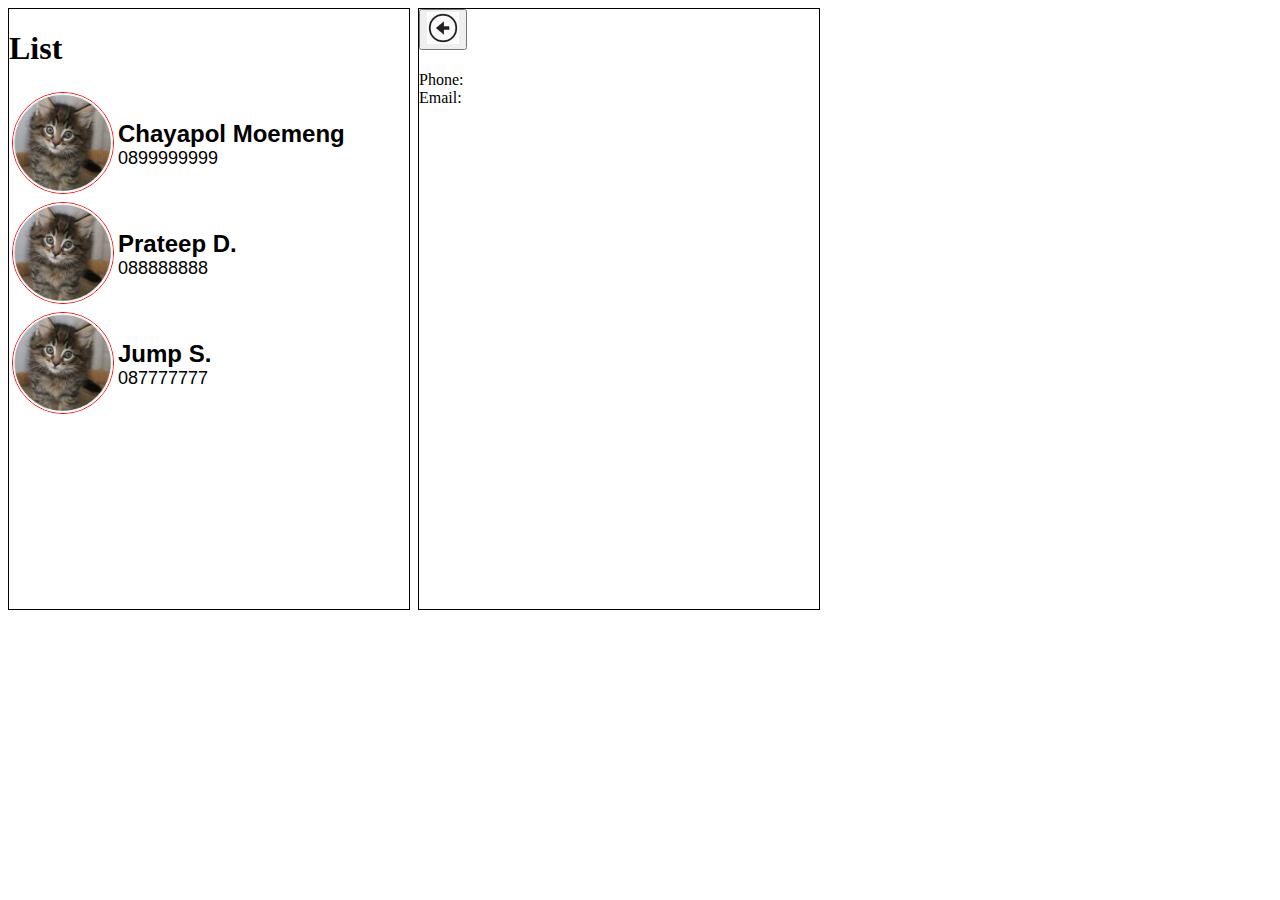
==== code/javascript/02-oop/contact-app-02/index.html @ 3b98f696 "Merge branch 'master' of https://github.com/mchayapol/aucs-hybrid-dev" ====
<!DOCTYPE html>
<head>
    <title>Contacts</title>
<script src="contact.js"></script>
<script>


    function restoreUI() {
        var divList = document.getElementById('divList');
        divList.style.display = "block";
        var divDetails = document.getElementById('divDetails');
        divDetails.style.marginLeft = "420px";
    }

    var currentContact;
var c1 = new Contact('Chayapol','Moemeng','0899999999');
var c2 = new Contact('Prateep', 'D.', '088888888');
var c3 = new Contact('Jump', 'S.', '087777777');
c1.picture = 'avatar.png';
c2.picture = 'avatar.png';
c3.picture = 'avatar.png';

var list = [];  // create an array / list
list[0] = c1;
list[1] = c2;
list[2] = c3;

console.log(c1.fullname());
c1.sayHello();
c1.sayHi();

</script>
<style>
#divList, #divDetails {
	border: 1px solid black;
	width: 400px;
	height: 600px;
}

#divList {
	float: left;
}

#divDetails {
	margin-left: 410px;
    z-index: 999;
}

    .avatar {
        border: 1px solid red;
        width: 100px;
        height: 100px;
        border-radius: 50%;
    }

    .fullname {
        font: bold 24px arial;
    }

    .phone {
        font: normal 18px arial;
    }
</style>
</head>
<html>
<body>
    <div id="divList">
        <h1>List</h1>
        <table id="tabList">
        </table>
        <span id="spanList">

        </span>
    </div>

    <div id="divDetails">
        <button onclick="restoreUI()" id="btnBack"><img width="32px" src="back.jpg" /></button>
        <h1><span id="spanFullname"></span></h1>
        Phone: <span id="spanPhone"></span><br />
        Email: <span id="spanEmail"></span>
        <span id="spanDetails">
        </span>
    </div>
    <script>
        // Populate list into table
        console.log(list.length);
        var tabList = document.getElementById('tabList');
        //for (var i = 0; i < list.length; i++) {
        for(var i in list) {
            var r = tabList.insertRow(tabList.rows.length);
            r.onclick = function () {
                var divList = document.getElementById('divList');
                divList.style.display = "none";
                var divDetails = document.getElementById('divDetails');
                divDetails.style.marginLeft = "0px";


                console.log('clicked '+i);
                currentContact = list[this.rowIndex];
                document.getElementById('spanFullname').innerHTML = list[this.rowIndex].fullname();
                document.getElementById('spanPhone').innerHTML = list[this.rowIndex].phone;
                document.getElementById('spanEmail').innerHTML = list[this.rowIndex].email;
            };
            c0 = r.insertCell(0);
            c1 = r.insertCell(1);
            c0.innerHTML = "<img src='" + list[i].picture + "' class='avatar'>";
            c1.innerHTML = "<span class='fullname'>" + list[i].fullname() + "</span><br>" +
                           "<span class='phone'>" + list[i].phone + "</span>";
        }

    </script>
</body>

</html>
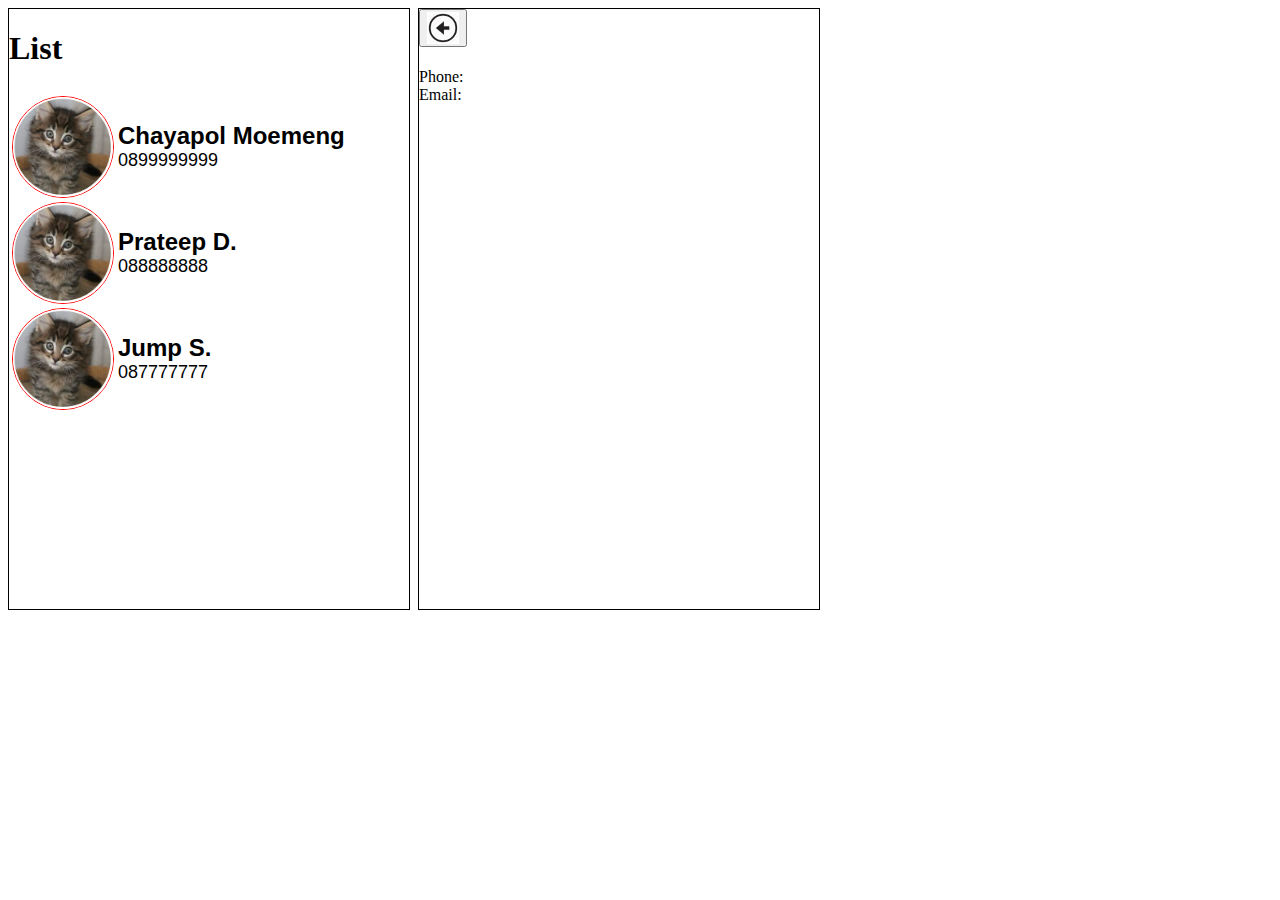
==== commit 60218029: "Merge branch 'master' of https://github.com/mchayapol/aucs-hybrid-dev" ====
--- a/code/javascript/02-oop/contact-app-02/index.html
+++ b/code/javascript/02-oop/contact-app-02/index.html
@@ -1,9 +1,10 @@
-<!DOCTYPE html>
+<!DCOTYPE html>
 <head>
     <title>Contacts</title>
-<script src="contact.js"></script>
+<script src="js/contact.js"></script>
+<script src="js/jquery-1.11.3.min.js"></script>
+
 <script>
-
 
     function restoreUI() {
         var divList = document.getElementById('divList');
@@ -29,7 +30,36 @@
 c1.sayHello();
 c1.sayHi();
 
-</script>
+        $(document).ready(function () {
+            // Populate list into table
+            console.log(list.length);
+
+            for (var i in list) {
+                // refer to the new row recently created
+                $('#tabList tr:last')
+                    .after("<tr><td><img src='" + list[i].picture + "' class='avatar'></td>" +
+                           "<td><span class='fullname'>" + list[i].fullname() + "</span><br>" +
+                           "<span class='phone'>" + list[i].phone + "</span></td></tr>");
+                $('#tabList tr:last').click(function () {
+                    $('#divList').css(
+                        { 'display' : 'none' }
+                    );
+                    $('#divDetails').css({ 'margin-left' : '0px'});
+
+                    console.log('clicked ' + i);
+                    currentContact = list[this.rowIndex];
+                    $('#imgAvatar').attr('src', list[this.rowIndex].picture);
+                    $('#spanFullname').html(list[this.rowIndex].fullname());
+                    $('#spanPhone').html(list[this.rowIndex].phone);
+                    $('#spanEmail').html(list[this.rowIndex].email);
+                });
+
+            }
+
+        });
+
+
+    </script>
 <style>
 #divList, #divDetails {
 	border: 1px solid black;
@@ -67,6 +97,7 @@
     <div id="divList">
         <h1>List</h1>
         <table id="tabList">
+            <tr><td></td><td></td></tr>
         </table>
         <span id="spanList">
 
@@ -76,39 +107,13 @@
     <div id="divDetails">
         <button onclick="restoreUI()" id="btnBack"><img width="32px" src="back.jpg" /></button>
         <h1><span id="spanFullname"></span></h1>
+        <img id="imgAvatar" /><br />
         Phone: <span id="spanPhone"></span><br />
         Email: <span id="spanEmail"></span>
         <span id="spanDetails">
         </span>
     </div>
-    <script>
-        // Populate list into table
-        console.log(list.length);
-        var tabList = document.getElementById('tabList');
-        //for (var i = 0; i < list.length; i++) {
-        for(var i in list) {
-            var r = tabList.insertRow(tabList.rows.length);
-            r.onclick = function () {
-                var divList = document.getElementById('divList');
-                divList.style.display = "none";
-                var divDetails = document.getElementById('divDetails');
-                divDetails.style.marginLeft = "0px";
 
-
-                console.log('clicked '+i);
-                currentContact = list[this.rowIndex];
-                document.getElementById('spanFullname').innerHTML = list[this.rowIndex].fullname();
-                document.getElementById('spanPhone').innerHTML = list[this.rowIndex].phone;
-                document.getElementById('spanEmail').innerHTML = list[this.rowIndex].email;
-            };
-            c0 = r.insertCell(0);
-            c1 = r.insertCell(1);
-            c0.innerHTML = "<img src='" + list[i].picture + "' class='avatar'>";
-            c1.innerHTML = "<span class='fullname'>" + list[i].fullname() + "</span><br>" +
-                           "<span class='phone'>" + list[i].phone + "</span>";
-        }
-
-    </script>
 </body>
 
 </html>